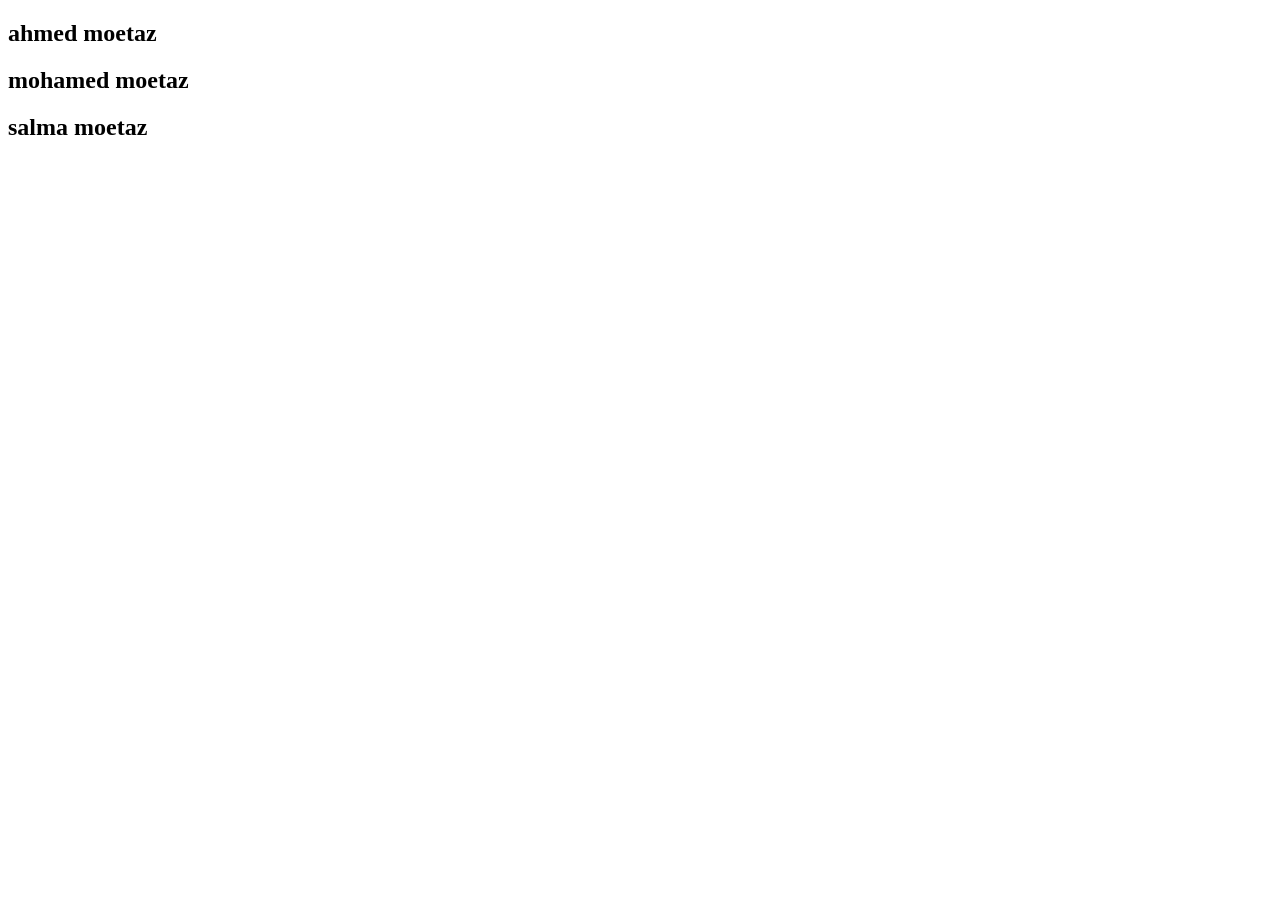
==== index.html @ a3e14058 "Add files via upload" ====
<!DOCTYPE html>
<html lang="en">
<head>
    <title>Document</title>
<link rel="styleshet"href="styl.css">
</head>
<body>
    <h2 class="first">ahmed moetaz</h2>
    <h2 class="second">mohamed moetaz</h2>
    <h2 class="third">salma moetaz</h2>
</body>
</html>
---- styl.css ----
.first{
    color: brown;
    font-size: 45px;
    text-align: center;
}
.second{
    color: aqua;
    font-size: 100px;
    text-align: right;
}
.third{
    color: chartreuse;
    font-size: 500px;
    text-align: left;
}
body{
    background-color:rgb(0, 195, 255);
}
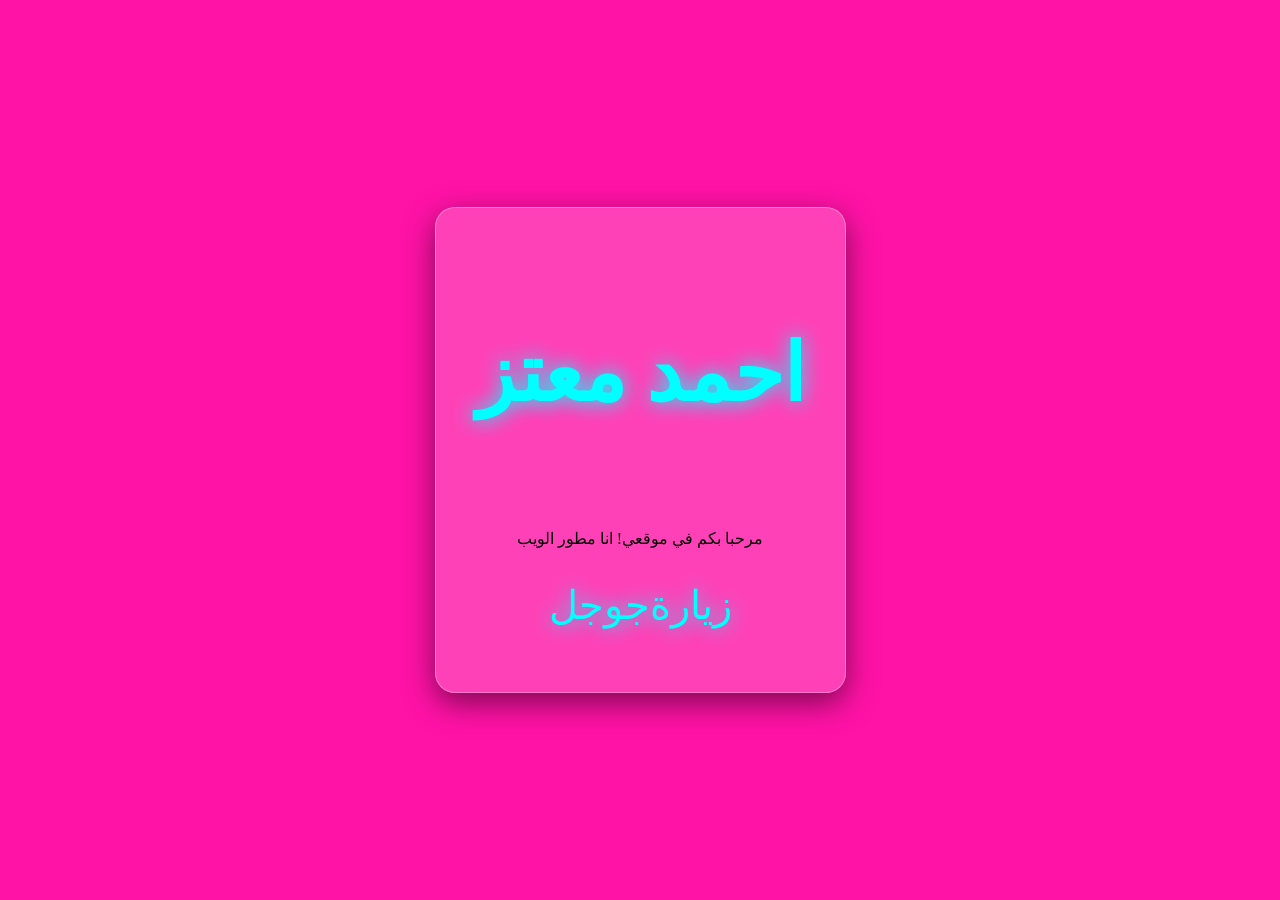
==== commit e09ea52f: "Add files via upload" ====
--- a/index.html
+++ b/index.html
@@ -2,11 +2,14 @@
 <html lang="en">
 <head>
     <title>Document</title>
-<link rel="styleshet"href="styl.css">
+ <link rel="stylesheet" href="style.css">
+
 </head>
 <body>
-    <h2 class="first">ahmed moetaz</h2>
-    <h2 class="second">mohamed moetaz</h2>
-    <h2 class="third">salma moetaz</h2>
+    <div class="card">
+        <a href="https://www.google.com/" class="first" target="_blank" class="first" target="_blank"><h1>احمد معتز</h1></a>
+    <p>مرحبا بكم في موقعي! انا مطور الويب </p>
+    <a href="https://www.google.com/" class="first" target="_blank">زيارةجوجل</a>
+    </div>
 </body>
 </html>
--- a/style.css
+++ b/style.css
@@ -0,0 +1,55 @@
+body{
+    background: url('me.jpg');
+    background-size: cover;
+    background-position: center;
+    height: 100vh;
+    margin: 0;
+    display: flex;
+    flex-direction: column;
+    justify-content: center;
+    align-items: center;
+    text-align: center;
+    background-color: #ff12a6;
+    line-height: 1.8;
+}
+.card{
+    background-color: rgba(255,255,255,0.2);
+    backdrop-filter: blur(10px);
+    padding: 40px;
+    border-radius: 20px;
+    text-align: center;
+    border: 1px solid rgba(255,255,255,0.3);
+    box-shadow: 0 10px 30px rgba(0,0,0,0.5);
+}
+.first{
+    color: aqua;
+    font-size: 40px;
+    transition: 0.5s;
+    cursor: pointer;
+    text-decoration: none;
+    text-shadow: 0 0 20px aqua;
+    transition: 0.5s;
+    margin-bottom: 10px;
+    text-decoration:none;
+    display: inline-block;
+}
+.first:hover{
+    color: white;
+    text-shadow: 0 0 25px white;
+    transform: scale(1.1);
+}
+.google-btn{
+    display: inline-block;
+    margin-top: 20px;
+    padding: 12px 30px;
+    background-color: #ff12a6;
+    color: white;
+    text-decoration: none;
+    border-radius: 50px;
+    font-weight: bold;
+    transition: 0.3s;
+}
+.google-btn:hover{
+    background-color: white;
+    color: #ff12a6;
+}
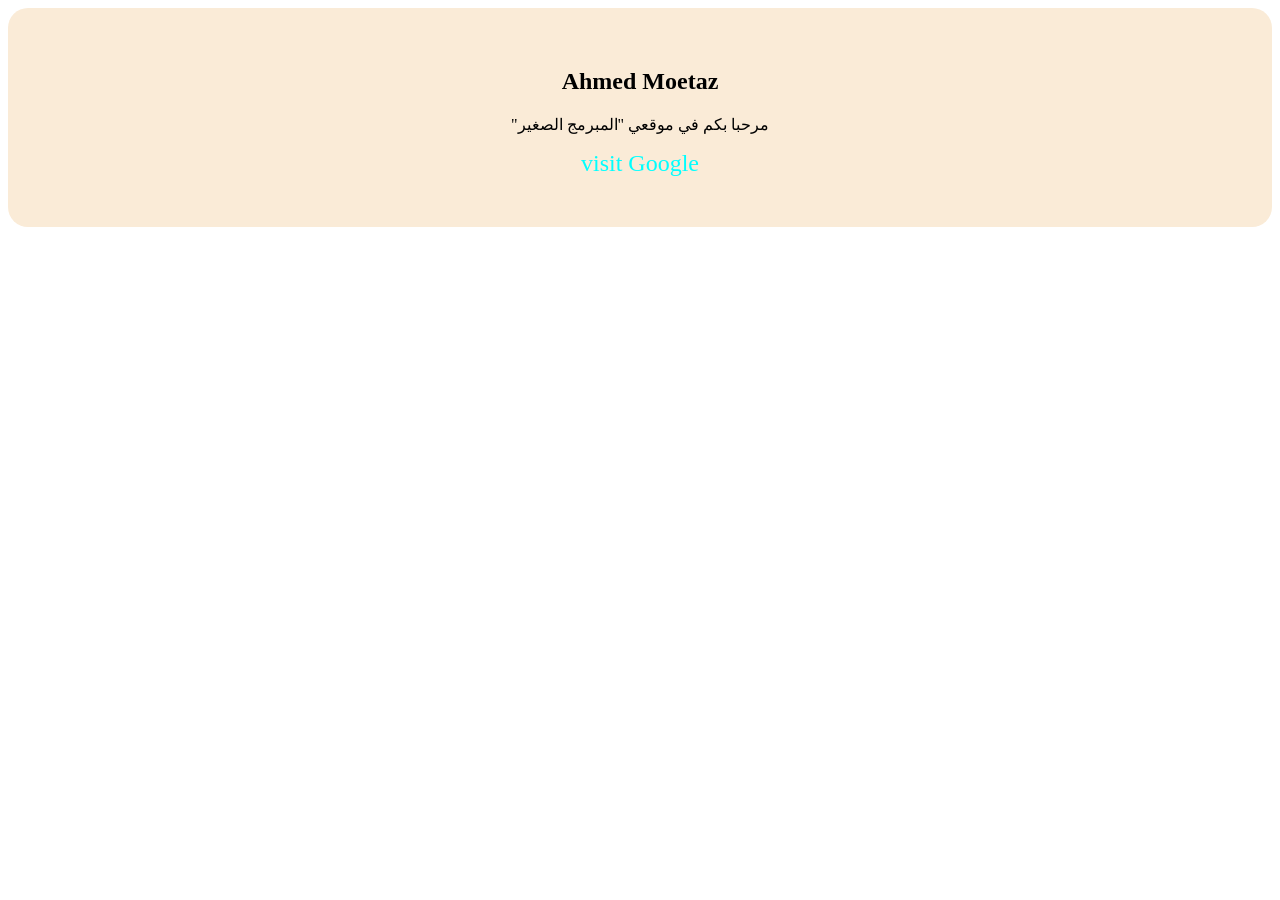
==== commit cb7fefc3: "Add files via upload" ====
--- a/index.html
+++ b/index.html
@@ -1,15 +1,18 @@
 <!DOCTYPE html>
 <html lang="en">
 <head>
+    <meta charset="UTF-8">
+    <meta name="viewport" content="width=device-width, initial-scale=1.0">
     <title>Document</title>
- <link rel="stylesheet" href="style.css">
-
+    <link rel="stylesheet" href="styl.css">
 </head>
 <body>
     <div class="card">
-        <a href="https://www.google.com/" class="first" target="_blank" class="first" target="_blank"><h1>احمد معتز</h1></a>
-    <p>مرحبا بكم في موقعي! انا مطور الويب </p>
-    <a href="https://www.google.com/" class="first" target="_blank">زيارةجوجل</a>
+<h2>Ahmed Moetaz</h2>
+
+    <p>"مرحبا بكم في موقعي "المبرمج الصغير</p>
+    <a href="https://www.google.com/" class="first" target="_blank" >visit Google</a>
     </div>
+    <script src="script.js"></script>
 </body>
 </html>
--- a/styl.css
+++ b/styl.css
@@ -0,0 +1,55 @@
+.body{
+    background-image: url(me.jpg);
+    background-color: aqua;
+    background-position: 0.3;
+    background-size: 1.5;
+    box-shadow: yellow;
+    text-align: center;
+    text-align: center;
+    font-display: block;
+    display: flex;
+    flex-direction: column;
+    height: 70vh;
+    line-height: 1.8;
+}
+.card{
+    background-color: antiquewhite;
+    backdrop-filter: blur(10px);
+    text-align: center;
+    border: 1px solid rgba r;
+    box-shadow: 0 10px 30px rgba black;
+    padding: 40px;
+    border-radius: 20px;
+}
+.first{
+    color: aqua;
+    font-size: 24px;
+    transition: 0.5s;
+    cursor: pointer;
+    text-shadow: none;
+    text-decoration: aqua;
+    margin-bottom: 10px;
+    text-decoration: none;
+    display: inline-block;
+    
+}
+.first:hover{
+    color: azure;
+    text-shadow: 0 0 25px white;
+    transform: scale(100);
+}
+.googel-btn{
+    display: inline-block;
+    margin: 20px;
+    padding: 12px 30px;
+    background-color: blueviolet;
+    color: burlywood;
+    text-decoration: none;
+    border-radius: 50px;
+    font-width: bold;
+    transition: 0.3s;
+}
+googel-btn:hover{
+    background-color: aquamarine;
+    color: blue;
+}
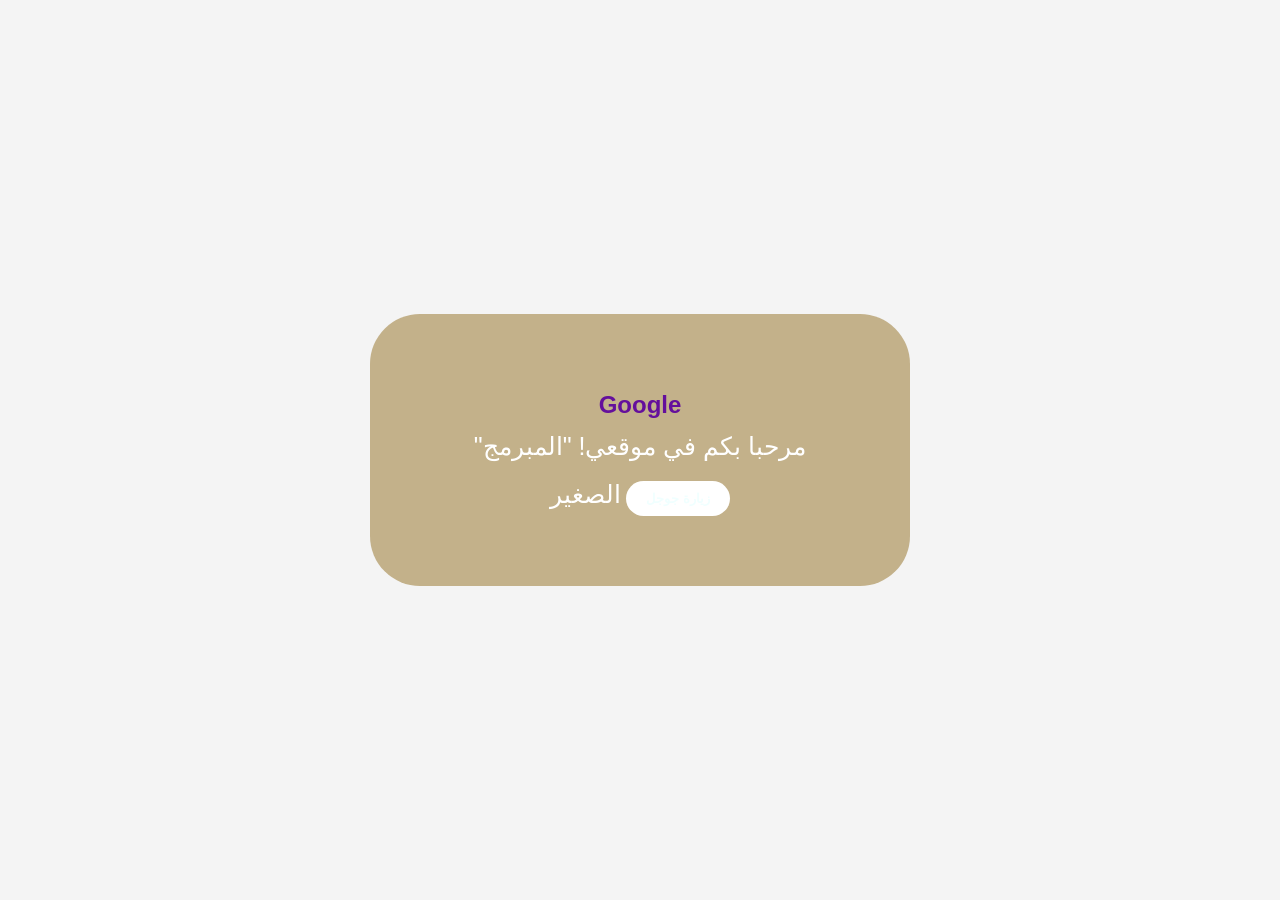
==== commit 2168cea3: "Add files via upload" ====
--- a/index.html
+++ b/index.html
@@ -1,18 +1,24 @@
 <!DOCTYPE html>
 <html lang="en">
 <head>
+    <link rel="stylesheet" href="styl.css">
     <meta charset="UTF-8">
     <meta name="viewport" content="width=device-width, initial-scale=1.0">
     <title>Document</title>
-    <link rel="stylesheet" href="styl.css">
 </head>
 <body>
     <div class="card">
-<h2>Ahmed Moetaz</h2>
+    <h2>Google</h2>
+    <p1 href="first">"مرحبا بكم في موقعي! "المبرمج الصغير</p1>
+    <a href="https://www.google.com/" class="first" target="_blank">
+        <button onclick="showAlert()"> زيارة جوجل 
+    </button></a>
 
-    <p>"مرحبا بكم في موقعي "المبرمج الصغير</p>
-    <a href="https://www.google.com/" class="first" target="_blank" >visit Google</a>
     </div>
-    <script src="script.js"></script>
+    <script src="java.js"></script>
+    <script>function showAlert(){
+    alert("أهلا بيك في موقع Ahmed Moetaz..جاري الانتقال لجوجل");
+    window.Location.href="https://www.google.com"};
+    </script>
 </body>
 </html>
--- a/styl.css
+++ b/styl.css
@@ -1,55 +1,64 @@
-.body{
-    background-image: url(me.jpg);
-    background-color: aqua;
-    background-position: 0.3;
-    background-size: 1.5;
-    box-shadow: yellow;
+body{
+    background-image: url(Me.jpg);
+    display: flex;
+    background-position: center;
+    background-size: center;
+    flex-direction: column;
     text-align: center;
-    text-align: center;
-    font-display: block;
-    display: flex;
-    flex-direction: column;
-    height: 70vh;
-    line-height: 1.8;
+    line-height: 0.1;
+    height: 100vh;
+    margin: 0;
+    justify-content: center;
+    align-items: center;
+    min-width: 100vh;
+    font-family: Arial,sans-serif;
+    align-content: center;
+    background-color: #f4f4f4;
+    height: center;
+
 }
 .card{
-    background-color: antiquewhite;
-    backdrop-filter: blur(10px);
+    background-color: rgba(145, 108, 29, 0.493);
+    backdrop-filter: flur(10px);
+    align-items: center;
     text-align: center;
-    border: 1px solid rgba r;
-    box-shadow: 0 10px 30px rgba black;
-    padding: 40px;
-    border-radius: 20px;
+    padding: 70px;
+    border-radius: 50px;
+    text-align: center;
+    width: 400px;
+    color: rgb(100, 15, 156);
+    box-shadow: 10px 30px (rgb(170, 223, 24));
 }
+.cardh1{
+    color: white;
+    margin-bottom: 15px;
+}
+.card p1{
+    color: #ffffff;
+    font-size: 25px;
+    line-height: 1.6;
+    }
+    .card button{
+        background-color: white;
+        border: none;padding: 10px 20px;
+        border-radius: 50px;
+        cursor: pointer;
+        font-weight: bold;
+        color: azure;
+    }
 .first{
-    color: aqua;
-    font-size: 24px;
-    transition: 0.5s;
-    cursor: pointer;
-    text-shadow: none;
+    background-attachment: fixed;
+    background-size: center;
     text-decoration: aqua;
     margin-bottom: 10px;
-    text-decoration: none;
-    display: inline-block;
-    
 }
-.first:hover{
-    color: azure;
-    text-shadow: 0 0 25px white;
-    transform: scale(100);
-}
-.googel-btn{
-    display: inline-block;
-    margin: 20px;
-    padding: 12px 30px;
-    background-color: blueviolet;
-    color: burlywood;
-    text-decoration: none;
+button{
+    background-color: rgb(35, 76, 87);
+    color: rgba(136, 213, 243, 0.788);
+    padding: 10px 20px;
     border-radius: 50px;
-    font-width: bold;
-    transition: 0.3s;
-}
-googel-btn:hover{
-    background-color: aquamarine;
-    color: blue;
+    border: none;
+    font-weight: bold;
+    cursor: pointer;
+    margin-top: 15px;
 }
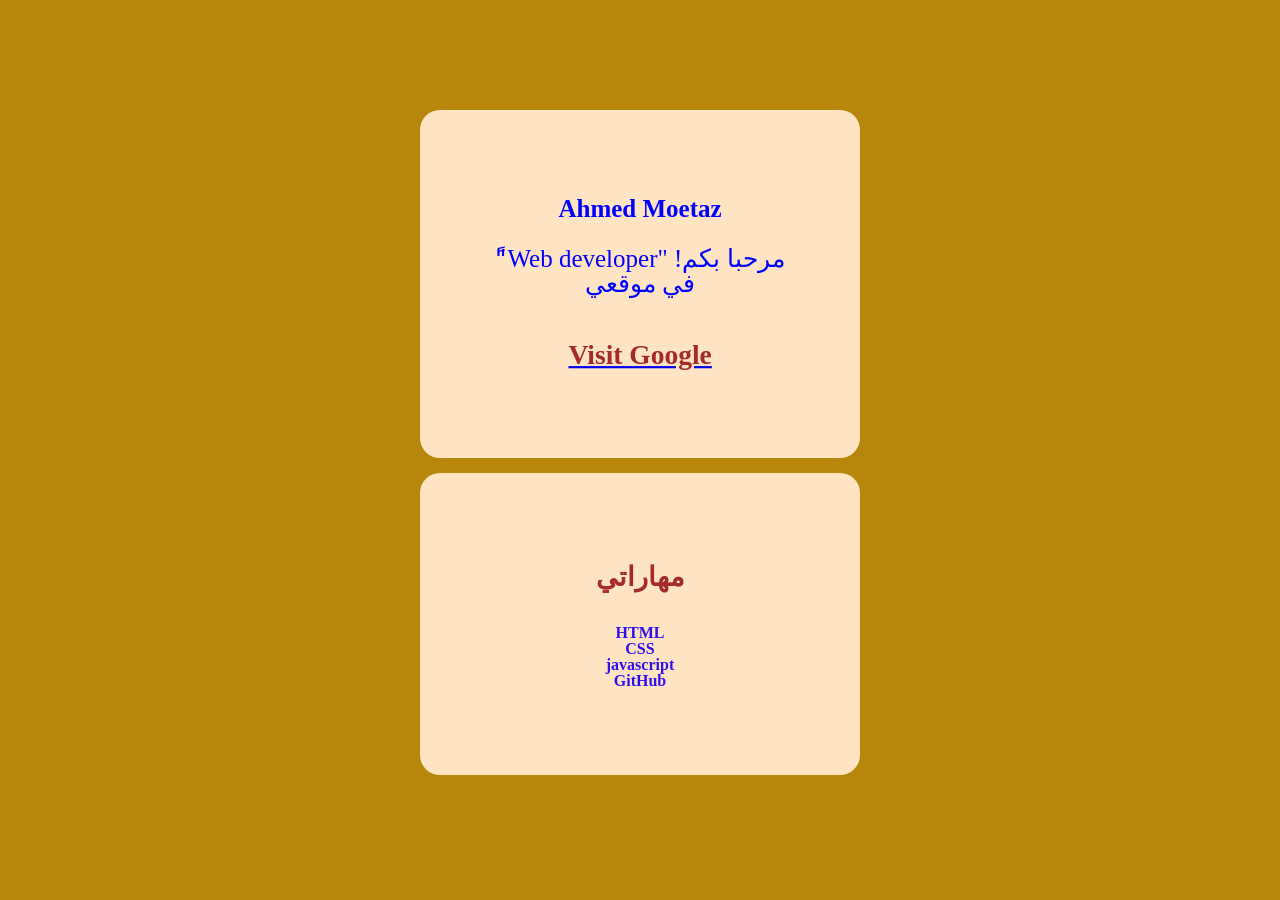
==== commit 13d3cfb3: "Add files via upload" ====
--- a/index.html
+++ b/index.html
@@ -1,24 +1,27 @@
 <!DOCTYPE html>
 <html lang="en">
 <head>
-    <link rel="stylesheet" href="styl.css">
     <meta charset="UTF-8">
     <meta name="viewport" content="width=device-width, initial-scale=1.0">
     <title>Document</title>
+    <link rel="stylesheet" href="styl.css">
 </head>
 <body>
     <div class="card">
-    <h2>Google</h2>
-    <p1 href="first">"مرحبا بكم في موقعي! "المبرمج الصغير</p1>
-    <a href="https://www.google.com/" class="first" target="_blank">
-        <button onclick="showAlert()"> زيارة جوجل 
-    </button></a>
-
+        <h1>Ahmed Moetaz</h1>
+        <p>"ًWeb developer" !مرحبا بكم في موقعي</p>
+        <a href="https://www.google.com/" class="first" target="_blank"><h2>Visit Google</h2></a>
+    </div>
+    <div class="card skill-card">
+        <h2 class="first">مهاراتي</h2>
+    <ul style="list-style: none; padding: 0;
+        color: rgb(49, 16, 238); font-weight: bold;">
+        <li>HTML</li>
+        <li>CSS</li>
+        <li>javascript</li>
+        <li>GitHub</li>
+    </ul>
     </div>
     <script src="java.js"></script>
-    <script>function showAlert(){
-    alert("أهلا بيك في موقع Ahmed Moetaz..جاري الانتقال لجوجل");
-    window.Location.href="https://www.google.com"};
-    </script>
 </body>
 </html>
--- a/styl.css
+++ b/styl.css
@@ -1,64 +1,73 @@
+h1{
+    color: blue;
+    font-size: 25px;
+    text-align: center;
+}
+p{
+    color: blue;
+    font-size: 25px;
+    text-align: center;
+}
+h2{
+    color: brown;
+    font-size: 25px;
+    text-align: center;
+    text-decoration-color: aqua;
+}
 body{
-    background-image: url(Me.jpg);
+    background-color: darkgoldenrod;
+    background-position: cover;
+    background-attachment: fixed;
+    backdrop-filter: center;
+    text-align: center;
+    line-height: 1.0;
+    margin: 0;
     display: flex;
-    background-position: center;
-    background-size: center;
+    height: 100vh;
+    justify-content: center;
     flex-direction: column;
-    text-align: center;
-    line-height: 0.1;
-    height: 100vh;
-    margin: 0;
-    justify-content: center;
     align-items: center;
-    min-width: 100vh;
-    font-family: Arial,sans-serif;
-    align-content: center;
-    background-color: #f4f4f4;
-    height: center;
 
 }
+.container{
+    display: flex;
+    flex-wrap: wrap;
+    gap: 30px;
+    justify-content: center;
+}
 .card{
-    background-color: rgba(145, 108, 29, 0.493);
-    backdrop-filter: flur(10px);
-    align-items: center;
+    background-color: bisque;
+    background-position: center;
     text-align: center;
+    backdrop-filter: blur(10px);
+    box-shadow: 10px 30px rgba(red);
+    border-radius: 20px;
     padding: 70px;
-    border-radius: 50px;
-    text-align: center;
-    width: 400px;
-    color: rgb(100, 15, 156);
-    box-shadow: 10px 30px (rgb(170, 223, 24));
-}
-.cardh1{
-    color: white;
+    border: 1px solid rgba(rgb(255, 0, 13));
+    width: 300px;
     margin-bottom: 15px;
 }
-.card p1{
-    color: #ffffff;
-    font-size: 25px;
-    line-height: 1.6;
-    }
-    .card button{
-        background-color: white;
-        border: none;padding: 10px 20px;
-        border-radius: 50px;
-        cursor: pointer;
-        font-weight: bold;
-        color: azure;
-    }
 .first{
-    background-attachment: fixed;
-    background-size: center;
-    text-decoration: aqua;
-    margin-bottom: 10px;
+    display: inline-block;
+    transform: scale(1.1);
+    transition: all 0.3s ease;
 }
-button{
-    background-color: rgb(35, 76, 87);
-    color: rgba(136, 213, 243, 0.788);
-    padding: 10px 20px;
-    border-radius: 50px;
-    border: none;
-    font-weight: bold;
-    cursor: pointer;
-    margin-top: 15px;
+.first:hover{
+    color: red;
+    text-shadow: 0 0 25px;
+    transform: scale(1.1);
+}
+.goohle-btn{
+    display: inline-block;
+    margin-top: 20px;
+    padding: 12px 30px;
+    color: white;
+}
+.profile-pic{
+    width: 100px;
+    height: 100px;
+    border-radius: 50%;
+    border: 3px solid white;
+    margin-bottom: 15px;
+    object-fit: cover;
 }
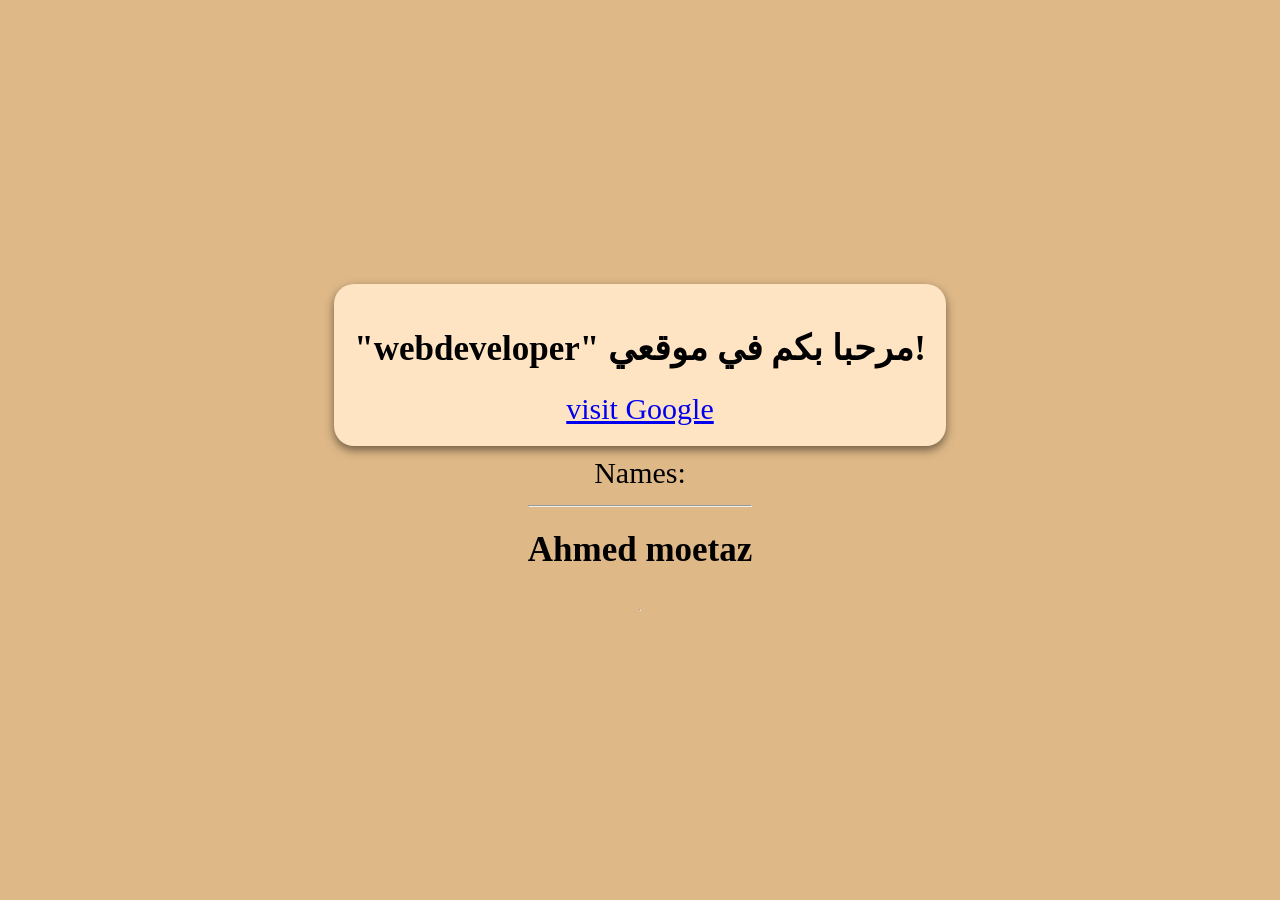
==== commit 3b808bce: "Rename index.html.html to index.html" ====
--- a/index.html
+++ b/index.html
@@ -2,26 +2,17 @@
 <html lang="en">
 <head>
     <meta charset="UTF-8">
-    <meta name="viewport" content="width=device-width, initial-scale=1.0">
+    
     <title>Document</title>
     <link rel="stylesheet" href="styl.css">
 </head>
 <body>
     <div class="card">
-        <h1>Ahmed Moetaz</h1>
-        <p>"ًWeb developer" !مرحبا بكم في موقعي</p>
-        <a href="https://www.google.com/" class="first" target="_blank"><h2>Visit Google</h2></a>
+        <h1> "webdeveloper" مرحبا بكم في موقعي!</h1>
+        <a href="https://www.google.com/" class="first" target="_blank">visit Google</a>
     </div>
-    <div class="card skill-card">
-        <h2 class="first">مهاراتي</h2>
-    <ul style="list-style: none; padding: 0;
-        color: rgb(49, 16, 238); font-weight: bold;">
-        <li>HTML</li>
-        <li>CSS</li>
-        <li>javascript</li>
-        <li>GitHub</li>
-    </ul>
-    </div>
-    <script src="java.js"></script>
+    <script src="page.js"></script>
+
+    
 </body>
-</html>+</html>
--- a/styl.css
+++ b/styl.css
@@ -1,73 +1,41 @@
 h1{
-    color: blue;
-    font-size: 25px;
+    color: black;
     text-align: center;
-}
-p{
-    color: blue;
-    font-size: 25px;
-    text-align: center;
-}
-h2{
-    color: brown;
-    font-size: 25px;
-    text-align: center;
-    text-decoration-color: aqua;
+    font-size: 35px;
 }
 body{
-    background-color: darkgoldenrod;
-    background-position: cover;
+    
+    background: fixed;
     background-attachment: fixed;
-    backdrop-filter: center;
+    box-shadow: 0.1px;
+    border-radius: 0.5px;
+    background-position: center;
     text-align: center;
-    line-height: 1.0;
+    text-decoration: none;
+    font-size: 30px;
+    border-width: 0.1s;
+    background-size: cover;
+    flex-direction: column;
+    display: flex;
+    align-items: center;
+    height: 100vh;
     margin: 0;
-    display: flex;
-    height: 100vh;
     justify-content: center;
-    flex-direction: column;
-    align-items: center;
-
-}
-.container{
-    display: flex;
-    flex-wrap: wrap;
-    gap: 30px;
-    justify-content: center;
+    background-color: burlywood;
 }
 .card{
     background-color: bisque;
     background-position: center;
-    text-align: center;
-    backdrop-filter: blur(10px);
-    box-shadow: 10px 30px rgba(red);
+    backdrop-filter: plur(10px);
+    background-attachment: fixed;
+    border: 20px;
+    box-shadow:0 4px 10px rgba(0,0,0,0.5);
+    margin: 10px;
     border-radius: 20px;
-    padding: 70px;
-    border: 1px solid rgba(rgb(255, 0, 13));
-    width: 300px;
-    margin-bottom: 15px;
-}
-.first{
-    display: inline-block;
-    transform: scale(1.1);
-    transition: all 0.3s ease;
-}
-.first:hover{
-    color: red;
-    text-shadow: 0 0 25px;
-    transform: scale(1.1);
-}
-.goohle-btn{
-    display: inline-block;
-    margin-top: 20px;
-    padding: 12px 30px;
-    color: white;
-}
-.profile-pic{
-    width: 100px;
-    height: 100px;
-    border-radius: 50%;
-    border: 3px solid white;
-    margin-bottom: 15px;
-    object-fit: cover;
+    align-items: center;
+    align-items: center;
+    height: auto;
+    padding: 20px;
+    transition: 0.3s;
+    transition: all 0.5s ease-in-out;
 }
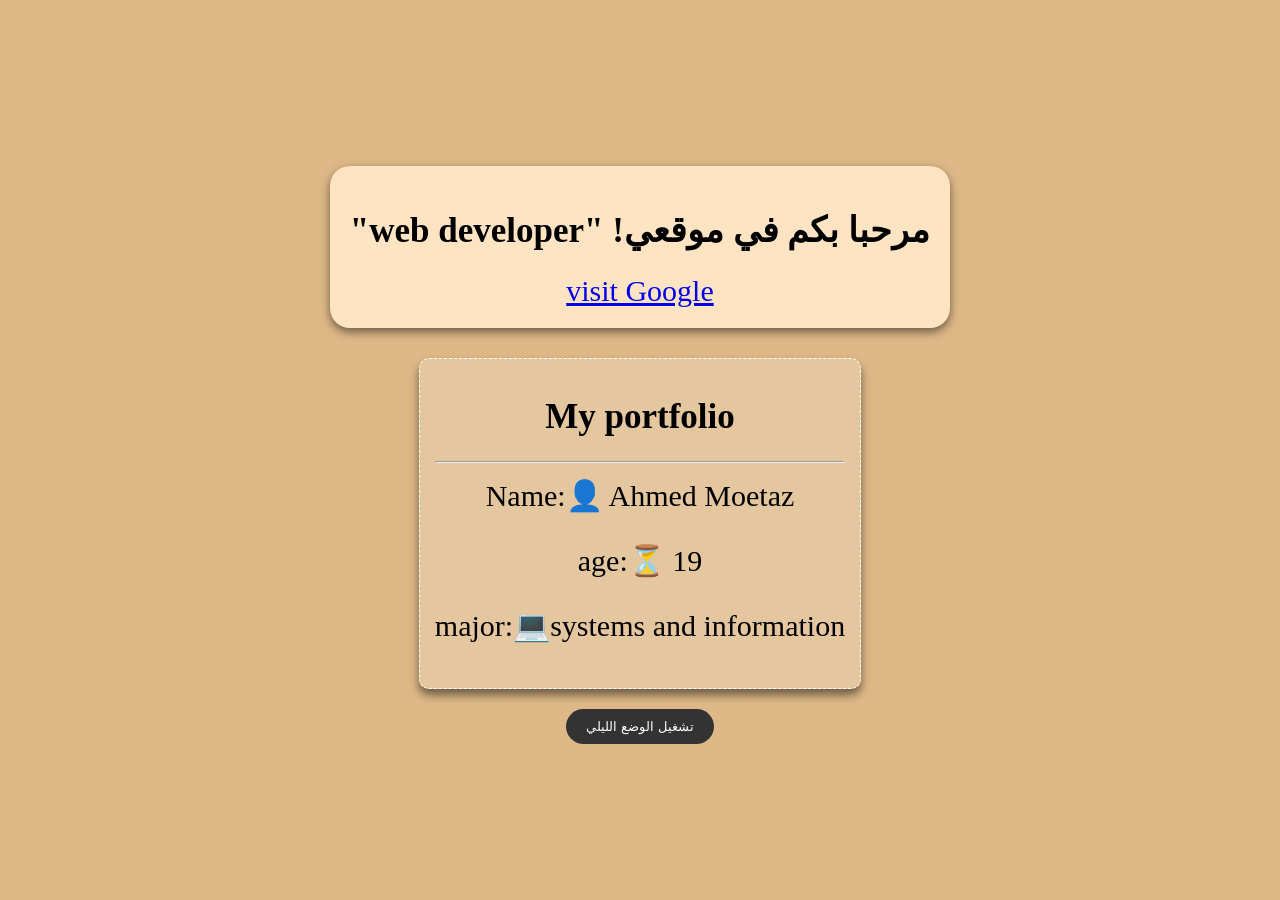
==== commit a5ddb74d: "Add files via upload" ====
--- a/index.html
+++ b/index.html
@@ -8,11 +8,34 @@
 </head>
 <body>
     <div class="card">
-        <h1> "webdeveloper" مرحبا بكم في موقعي!</h1>
+        <h1> "web developer" !مرحبا بكم في موقعي</h1>
         <a href="https://www.google.com/" class="first" target="_blank">visit Google</a>
     </div>
+        <div id="container"></div>
     <script src="page.js"></script>
+        <div class="info-section"> 
+        <h1>My portfolio</h1>
+        <hr>
+        <h>Name:👤 Ahmed Moetaz</h>
+        <p>age:⏳ 19</p>
+        <p>major:💻systems and information</p>
+        </div>
+        <button onclick="changeMode()" Id="modebtn">تشغيل الوضع الليلي</button>
+<script>
+            function changeMode(){
+                var element=document.body;
+                element.classList.toggle("dark-mode");
+                var btn=
+                document.getElementByld("modebtn");
+                if
+                (element.classList.contains("dark-mode")){
+                        btn.innerHTML="تشغيل الوضع النهاري";
+                } else {
+                        btn.innerHTML="تشغيل الوضع الليلي";
+                }
+        }
+</script>
 
     
 </body>
-</html>
+</html>
--- a/styl.css
+++ b/styl.css
@@ -22,6 +22,7 @@
     margin: 0;
     justify-content: center;
     background-color: burlywood;
+
 }
 .card{
     background-color: bisque;
@@ -38,4 +39,29 @@
     padding: 20px;
     transition: 0.3s;
     transition: all 0.5s ease-in-out;
+
+
+
+
+}
+.info-section{
+    background-color: rgba(255,255,255,0.2);
+    padding: 15px;
+    border-radius: 10px;
+    margin-top: 20px;
+    border: 1px dashed#fff;
+    box-shadow: 0 6px 10px rgba(0,0,0,0.5);
+}
+.dark-mode{
+    background-color: #1a1a1a !important;
+    counter-reset: white !important;
+}
+#modebtn{
+    padding: 10px 20px;
+    cursor: pointer;
+    border-radius: 20px;
+    border: none;
+    background: #333;
+    color: white;
+    margin-top: 20px;
 }
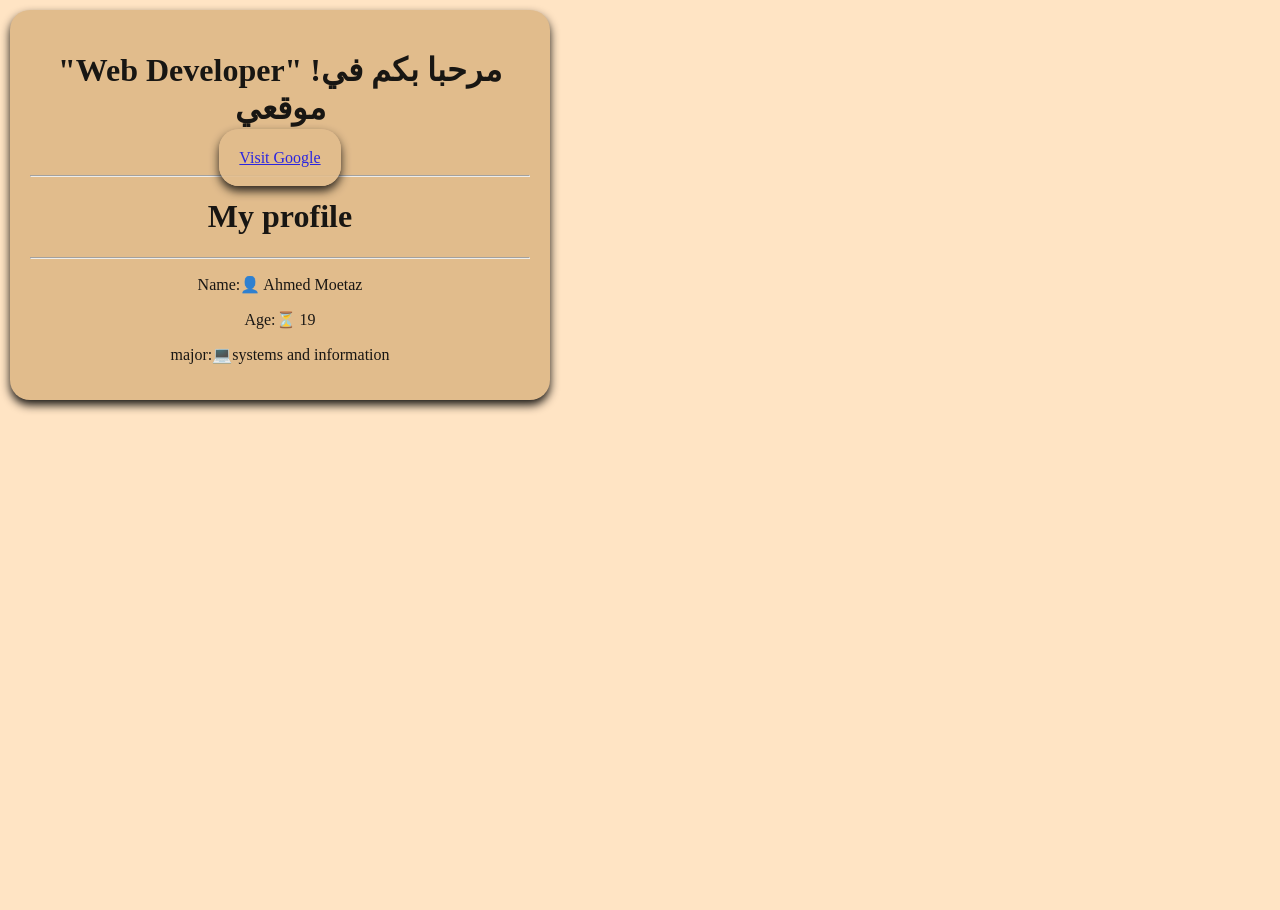
==== commit 93f7bbca: "Add files via upload" ====
--- a/index.html
+++ b/index.html
@@ -2,40 +2,25 @@
 <html lang="en">
 <head>
     <meta charset="UTF-8">
-    
+    <meta name="viewport" content="width=device-width, initial-scale=1.0">
     <title>Document</title>
-    <link rel="stylesheet" href="styl.css">
+    <link rel="stylesheet" href="style.css">
 </head>
 <body>
     <div class="card">
-        <h1> "web developer" !مرحبا بكم في موقعي</h1>
-        <a href="https://www.google.com/" class="first" target="_blank">visit Google</a>
+        
+        <h1> "Web Developer" !مرحبا بكم في موقعي  </h1>
+        
+    <a href="https://www.google.com/" class="card" target="_blank">Visit Google</a>
+    <div id="container"></div>
+    <div class="info-section">
+    <hr>
+    <h1>My profile</h1>
+    <hr>
+    <p>Name:👤 Ahmed Moetaz</p>
+    <p>Age:⏳ 19</p>
+    <p>major:💻systems and information</p>
     </div>
-        <div id="container"></div>
-    <script src="page.js"></script>
-        <div class="info-section"> 
-        <h1>My portfolio</h1>
-        <hr>
-        <h>Name:👤 Ahmed Moetaz</h>
-        <p>age:⏳ 19</p>
-        <p>major:💻systems and information</p>
-        </div>
-        <button onclick="changeMode()" Id="modebtn">تشغيل الوضع الليلي</button>
-<script>
-            function changeMode(){
-                var element=document.body;
-                element.classList.toggle("dark-mode");
-                var btn=
-                document.getElementByld("modebtn");
-                if
-                (element.classList.contains("dark-mode")){
-                        btn.innerHTML="تشغيل الوضع النهاري";
-                } else {
-                        btn.innerHTML="تشغيل الوضع الليلي";
-                }
-        }
-</script>
-
-    
+</div>
 </body>
 </html>
--- a/style.css
+++ b/style.css
@@ -0,0 +1,39 @@
+body{
+    background-color: bisque;
+    text-align: center;
+    color: black;
+        text-align: center;
+    text-decoration: center;
+    align-items: center;
+   justify-content: center;
+   align-items: center;
+   min-height: 100vh;
+   margin: 0;
+
+}
+.card{
+    background-color: burlywood;
+    background-attachment: fixed;
+    background-position: center;
+    backdrop-filter: plur (10px);
+    border-radius: 20px;
+    margin: 10px;
+    padding: 20px;
+    box-shadow: 0 5px 10px rgba(0,0,0,02);
+    opacity: 0.9;
+    height: auto;
+    width: 500px;
+    text-align: center;
+    text-decoration: center;
+    align-items: center;
+   justify-content: center;
+   align-items: center;
+}
+.info-siction{
+    background-color: rgba(255,255,255,0.2);
+    padding: 15px;
+    border-radius: 10px;
+    margin-top: 20px;
+    border: 1px dashed#fff;
+    box-shadow: 0 6px 10px rgba(0,0,0,0.5);
+}
